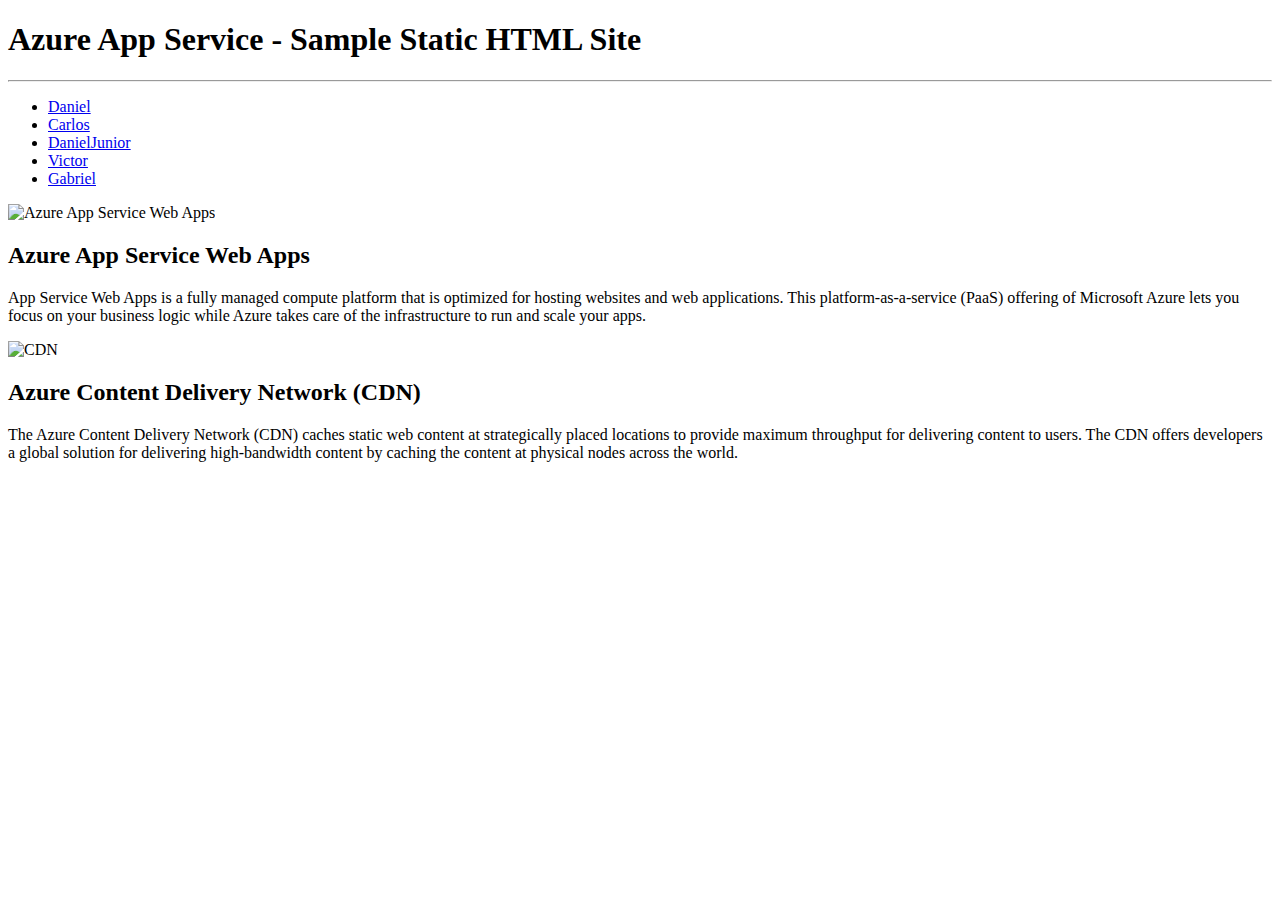
==== index.html @ f79dca71 "Update index.html" ====
﻿<!DOCTYPE html>
<html lang="en">
  <head>
    <meta charset="utf-8">
    <meta http-equiv="X-UA-Compatible" content="IE=edge">
    <meta name="viewport" content="width=device-width, initial-scale=1">
    <meta name="description" content="">
    <meta name="author" content="">

    <title>Azure App Service - Sample Static HTML Site</title>

    <!-- Bootstrap core CSS -->
    <link href="css/bootstrap.min.css" rel="stylesheet">
  </head>

  <body>
    <div class="navbar-wrapper">
      <div class="container">
          <h1>Azure App Service - Sample Static HTML Site</h1>
          <hr/>
      </div>
    </div>

    <!-- Wrap the rest of the page in another container to center all the content. -->
     <div class="d-flex justify-content-center">
    <div class = "row">
    <ul class="list-group list-group-flush">
    <li class="list-group-item list-group-item-action"><a href="Daniel-cv.html">Daniel</a></li>
    <li class="list-group-item list-group-item-action"><a href="carlos-cv.html">Carlos</a></li>
    <li class="list-group-item list-group-item-action"><a href="cvDanielJunior.html">DanielJunior</a></li>
    <li class="list-group-item list-group-item-action"><a href="cvVictor.html">Victor</a></li>
    <li class="list-group-item list-group-item-action"><a href="gabriel-cv.html">Gabriel</a></li>
    
    </ul>
    </div>
    </div>

    <div class="container">
        
      <div class="row">
        <div class="col-xs-12 col-sm-6">
          <img class="img-rectangle" src="img/azure-portal.png" alt="Azure App Service Web Apps" height="140">
          <h2>Azure App Service Web Apps</h2>
          <p>App Service Web Apps is a fully managed compute platform that is optimized for hosting websites and web applications. This platform-as-a-service (PaaS) offering of Microsoft Azure lets you focus on your business logic while Azure takes care of the infrastructure to run and scale your apps.</p>
        </div>
          <div class="col-xs-12 col-sm-6">
              <img class="img-rectangle" src="img/cdn.png" alt="CDN" height="140">
              <h2>Azure Content Delivery Network (CDN)</h2>
              <p>The Azure Content Delivery Network (CDN) caches static web content at strategically placed locations to provide maximum throughput for delivering content to users. The CDN offers developers a global solution for delivering high-bandwidth content by caching the content at physical nodes across the world.</p>
          </div>
      </div>
    </div>

    <!-- Bootstrap core JavaScript
    ================================================== -->
    <!-- Placed at the end of the document so the pages load faster -->
    <script src="https://ajax.googleapis.com/ajax/libs/jquery/1.11.3/jquery.min.js"></script>
    <script>window.jQuery || document.write('<script src="../../assets/js/vendor/jquery.min.js"><\/script>')</script>
    <script src="js/bootstrap.min.js"></script>
  </body>
</html>
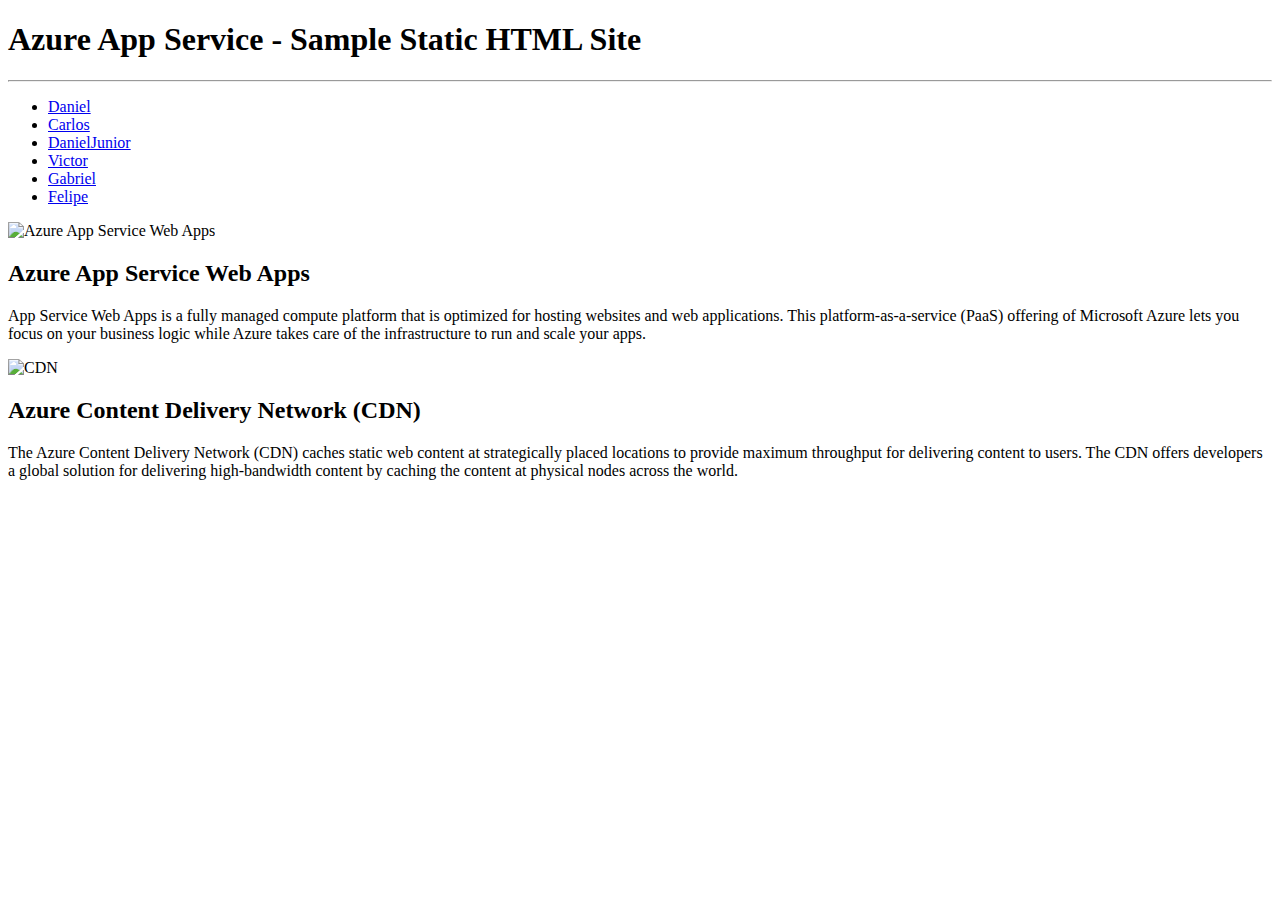
==== commit bd3dc2d1: "Update index.html" ====
--- a/index.html
+++ b/index.html
@@ -30,6 +30,7 @@
     <li class="list-group-item list-group-item-action"><a href="cvDanielJunior.html">DanielJunior</a></li>
     <li class="list-group-item list-group-item-action"><a href="cvVictor.html">Victor</a></li>
     <li class="list-group-item list-group-item-action"><a href="gabriel-cv.html">Gabriel</a></li>
+    <li class="list-group-item list-group-item-action"><a href="Felipe-cv.html">Felipe</a></li>
     
     </ul>
     </div>
